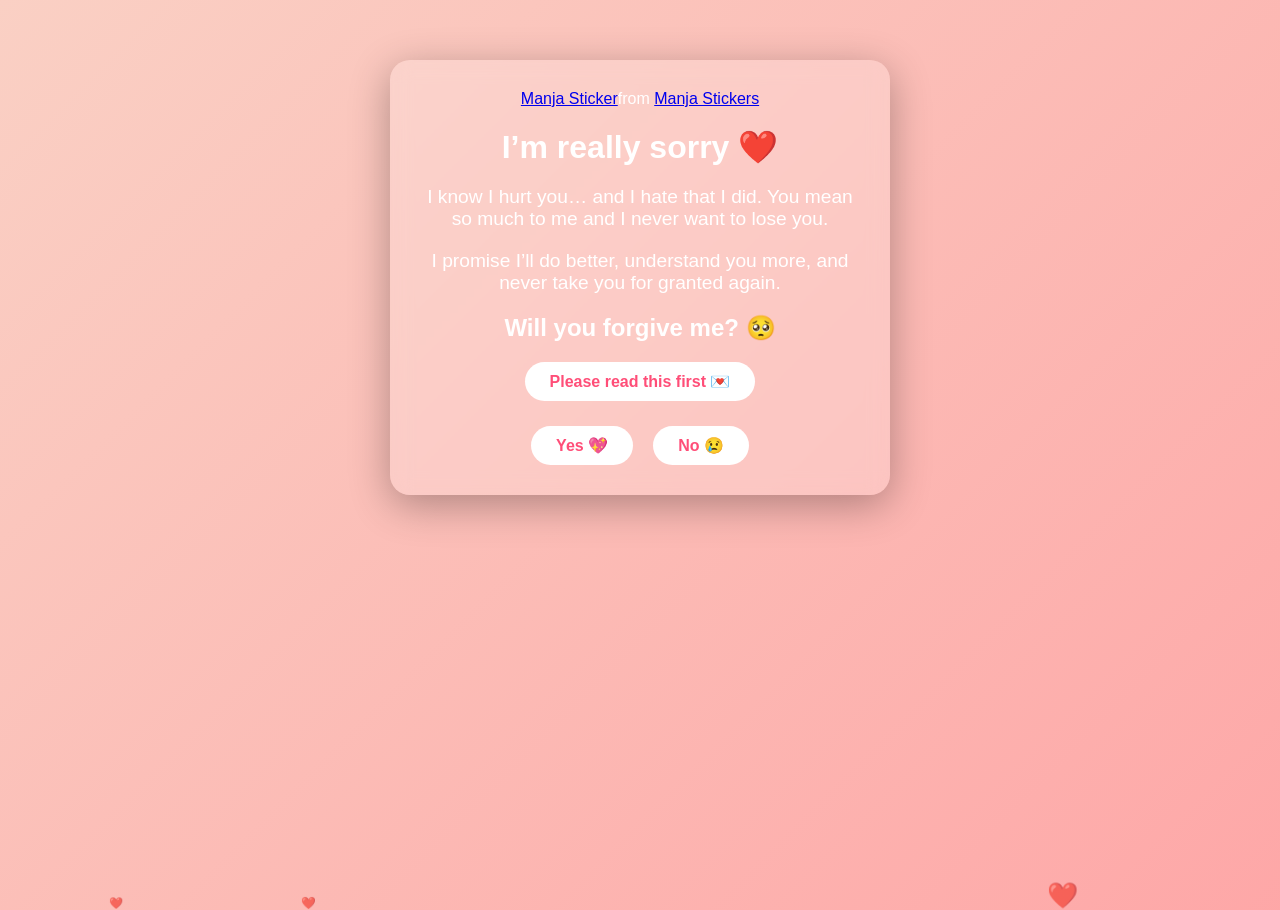
==== index.html @ 69b255ca "Add files via upload" ====
<!DOCTYPE html>
<html lang="en">
  <head>
    <meta charset="UTF-8" />
    <meta name="viewport" content="width=device-width, initial-scale=1.0" />
    <title>Codeash</title>

    <link rel="stylesheet" href="./style.css" />
  </head>
  <script src="script.js"></script>
  <body>
    <div class="container">
      <div
        class="tenor-gif-embed"
        data-postid="22885016"
        data-share-method="host"
        data-aspect-ratio="1.04918"
        data-width="100%"
      >
        <a href="https://tenor.com/view/manja-gif-22885016">Manja Sticker</a
        >from
        <a href="https://tenor.com/search/manja-stickers">Manja Stickers</a>
      </div>
      <script
        type="text/javascript" 
        async
        src="https://tenor.com/embed.js"
      ></script>
      <h1>I’m really sorry ❤️</h1>

<p>
  I know I hurt you… and I hate that I did.  
  You mean so much to me and I never want to lose you.
</p>

<p>
  I promise I’ll do better, understand you more,  
  and never take you for granted again.
</p>

<h2>Will you forgive me? 🥺</h2>

      <div class="btn" style="flex-direction: column;">
  <a href="letter.html">Please read this first 💌</a>

  <div style="display:flex; gap:20px; justify-content:center;">
    <a href="yes.html">Yes 💖</a>
    <a href="no1.html">No 😢</a>
  </div>
</div>
    </div>
  </body>
</html>
---- style.css ----
* {
  margin: 0;
  padding: 0;
  box-sizing: border-box;
  font-family: 'Segoe UI', sans-serif;
}

body {
  width: 100%;
  min-height: 100vh;
  background: linear-gradient(-45deg, #ff758c, #ff7eb3, #ff9a9e, #fad0c4);
  background-size: 400% 400%;
  animation: gradientBG 10s ease infinite;

  display: flex;
  justify-content: center;
  align-items: flex-start;  /* 👈 KEY CHANGE */

  padding: 40px 0;
  overflow-x: hidden;
}

/* Background animation */
@keyframes gradientBG {
  0% { background-position: 0% 50%; }
  50% { background-position: 100% 50%; }
  100% { background-position: 0% 50%; }
}

/* Floating hearts */
.heart {
  position: absolute;
  bottom: -10px;
  color: rgba(255, 255, 255, 0.7);
  animation: float 6s linear infinite;
}

@keyframes float {
  0% { transform: translateY(0) scale(1); opacity: 1; }
  100% { transform: translateY(-100vh) scale(1.5); opacity: 0; }
}

/* Glass effect card */
.container {
  display: flex;
  flex-direction: column;
  text-align: center;
  align-items: center;
  gap: 20px;
  max-width: 500px;
  margin: 20px;
  padding: 30px;
  border-radius: 20px;
  background: rgba(255,255,255,0.2);
  backdrop-filter: blur(10px);
  color: white;
  box-shadow: 0 10px 40px rgba(0,0,0,0.3);
  animation: fadeIn 1.5s ease;
}

@keyframes fadeIn {
  from { opacity: 0; transform: scale(0.8); }
  to { opacity: 1; transform: scale(1); }
}

h1 {
  font-size: 2em;
  animation: glow 2s infinite alternate;
}

@keyframes glow {
  from { text-shadow: 0 0 10px #fff; }
  to { text-shadow: 0 0 25px #ff4e78; }
}

p {
  font-size: 1.2em;
}

/* Buttons */
.container .btn {
  display: flex;
  gap: 25px;
}

.btn a {
  text-decoration: none;
  color: #ff4e78;
  background: #fff;
  padding: 10px 25px;
  border-radius: 25px;
  font-weight: bold;
  transition: 0.3s;
  animation: pulse 2s infinite;
}

@keyframes pulse {
  0% { transform: scale(1); }
  50% { transform: scale(1.08); }
  100% { transform: scale(1); }
}

.btn a:hover {
  transform: scale(1.2);
  background: #ff4e78;
  color: white;
}
@keyframes shake {
  0% { transform: translateX(0); }
  25% { transform: translateX(-5px); }
  50% { transform: translateX(5px); }
  75% { transform: translateX(-5px); }
  100% { transform: translateX(0); }
}
.btn {
  position: relative;
}
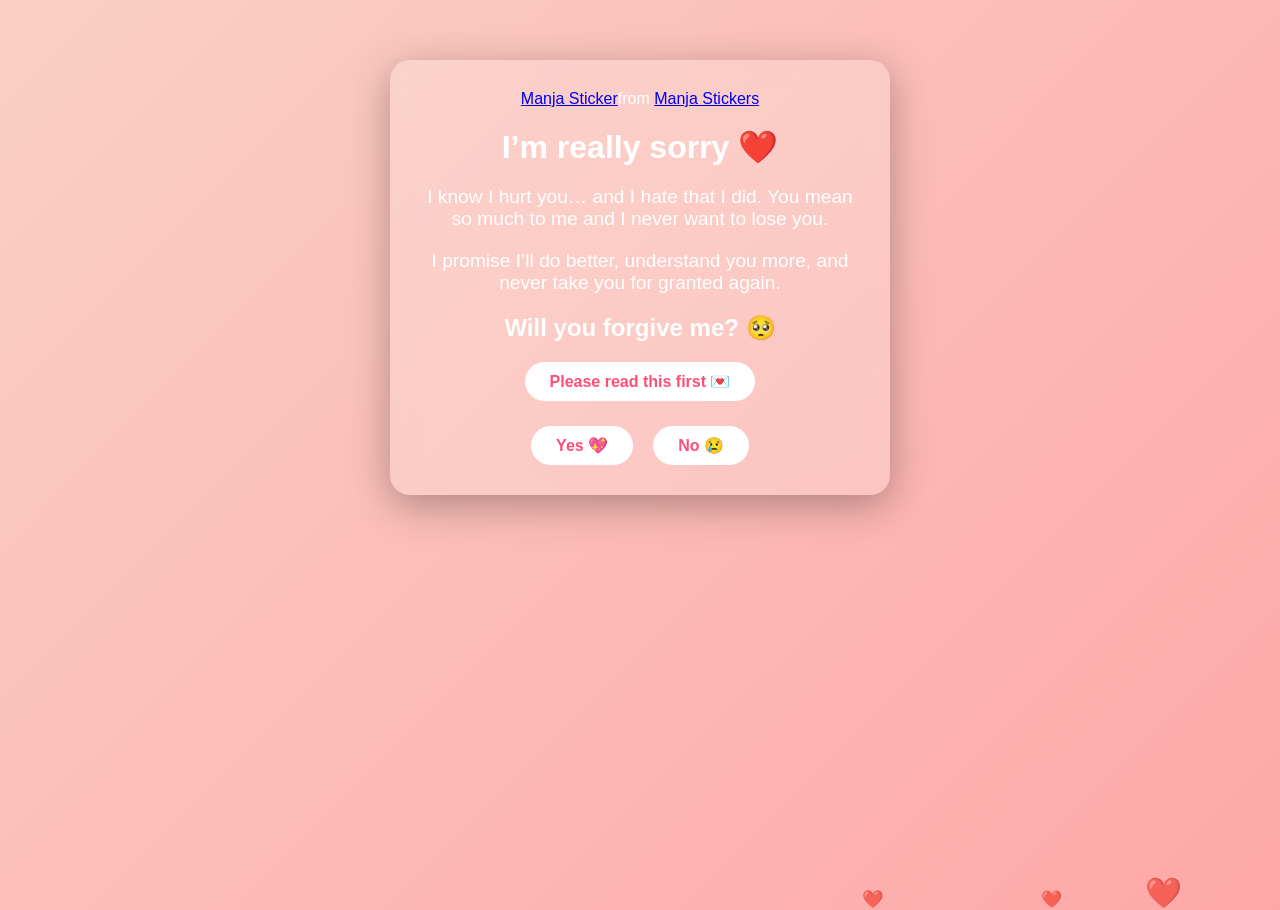
==== commit 9a32944f: "Update index.html" ====
--- a/index.html
+++ b/index.html
@@ -3,7 +3,7 @@
   <head>
     <meta charset="UTF-8" />
     <meta name="viewport" content="width=device-width, initial-scale=1.0" />
-    <title>Codeash</title>
+    <title>sorry rashi</title>
 
     <link rel="stylesheet" href="./style.css" />
   </head>
@@ -50,4 +50,4 @@
 </div>
     </div>
   </body>
-</html>+</html>
